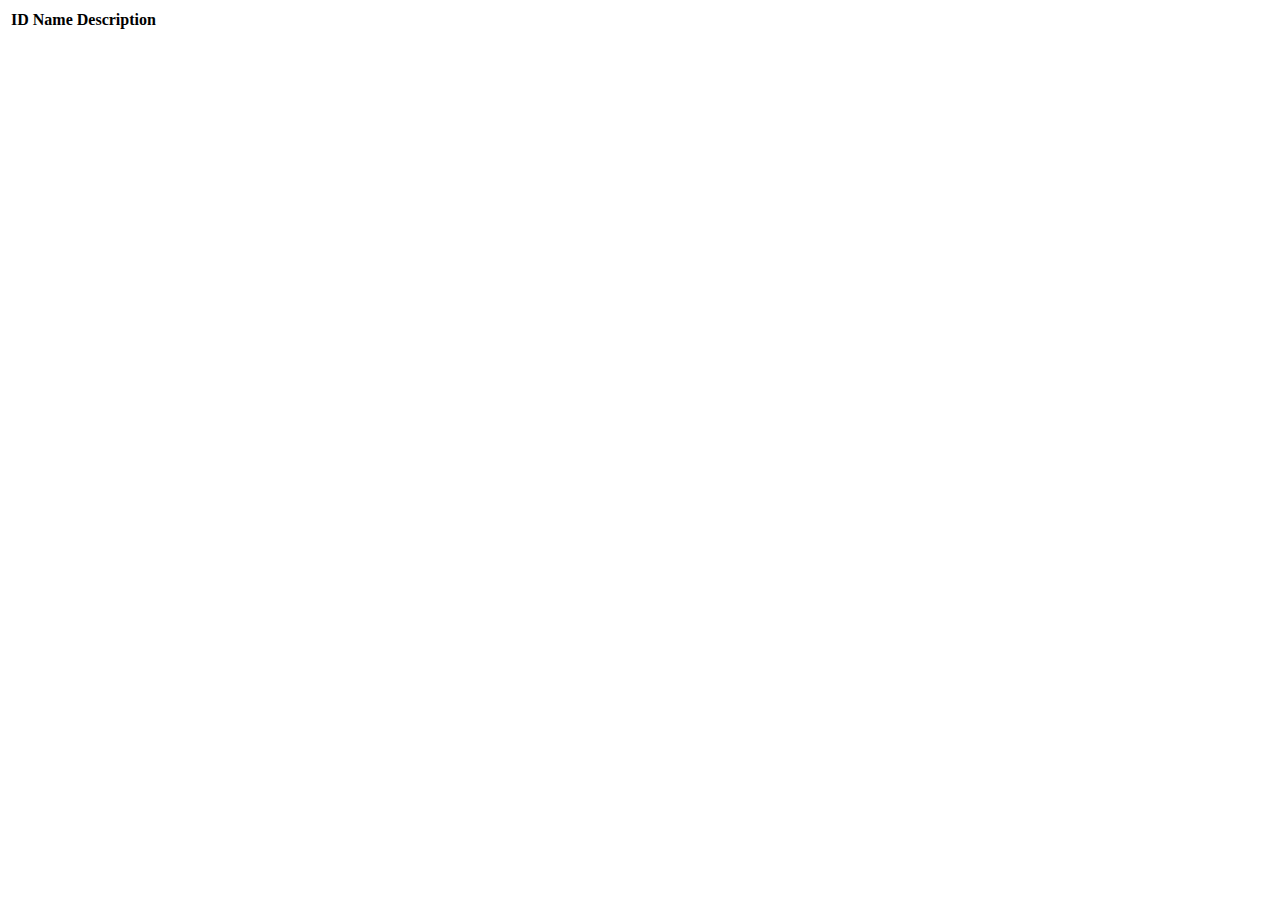
==== src/main/resources/templates/events/index.html @ 85dc3c3b "-m "added model binding"" ====
<!DOCTYPE html>
<html lang="en" xmlns:th="http://www.thymeleaf.org/">
<head th:replace="fragments :: head"></head>
<body>

<header th:replace="fragments :: header"></header>

<table class="table table-striped">
    <thead>
        <tr>
            <th>ID</th>
            <th>Name</th>
            <th>Description</th>
        </tr>
    </thead>
    <tr th:each="event : ${events}">
        <td th:text="${event.id}"></td>
        <td th:text="${event.name}"></td>
        <td th:text="${event.description}"></td>
    </tr>
</table>

</body>
</html>
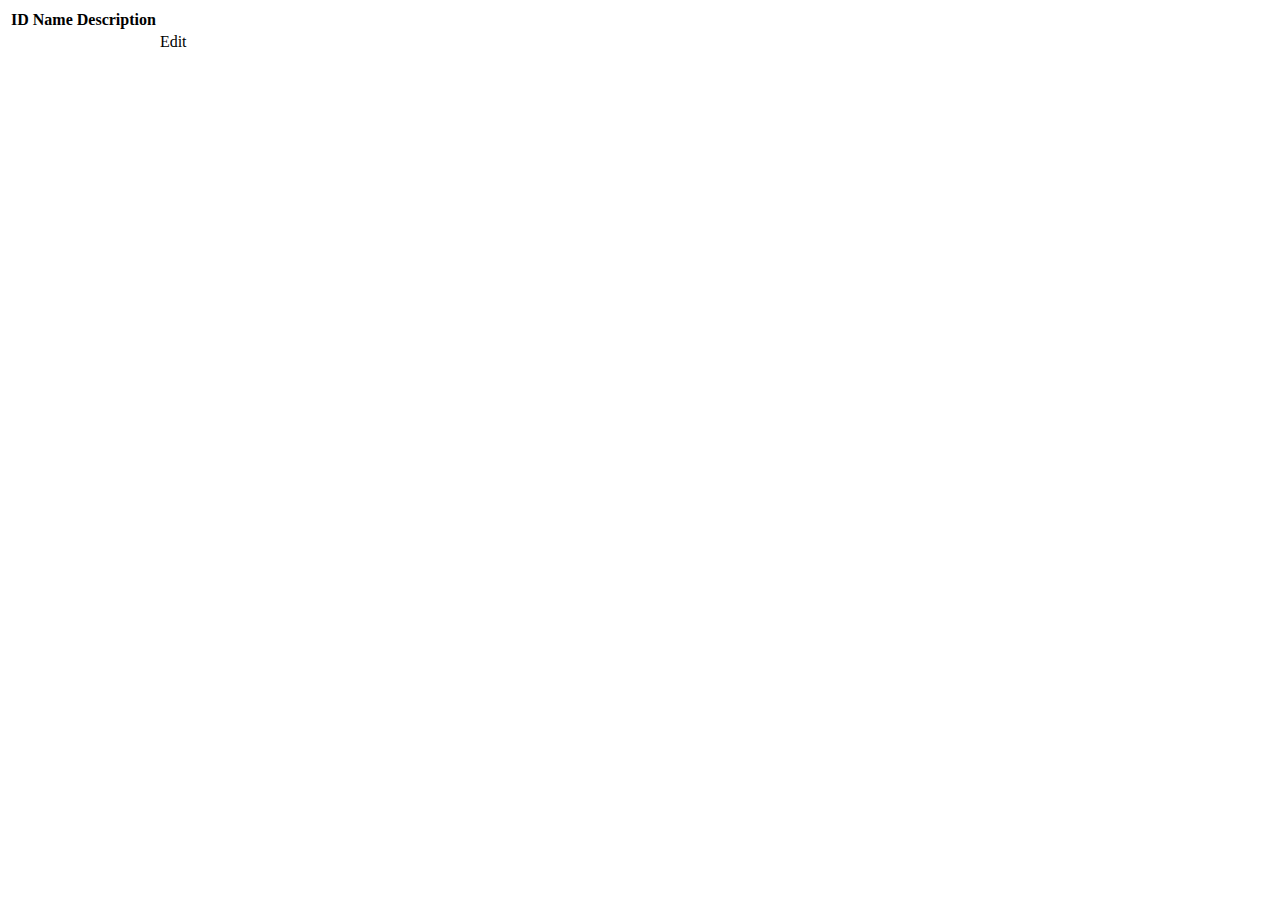
==== commit b1b4ab57: "-m "added edit Event"" ====
--- a/src/main/resources/templates/events/index.html
+++ b/src/main/resources/templates/events/index.html
@@ -17,6 +17,9 @@
         <td th:text="${event.id}"></td>
         <td th:text="${event.name}"></td>
         <td th:text="${event.description}"></td>
+        <td>
+            <a th:href="@{/events/edit/{id}(id=${event.id})}">Edit</a>
+        </td>
     </tr>
 </table>
 
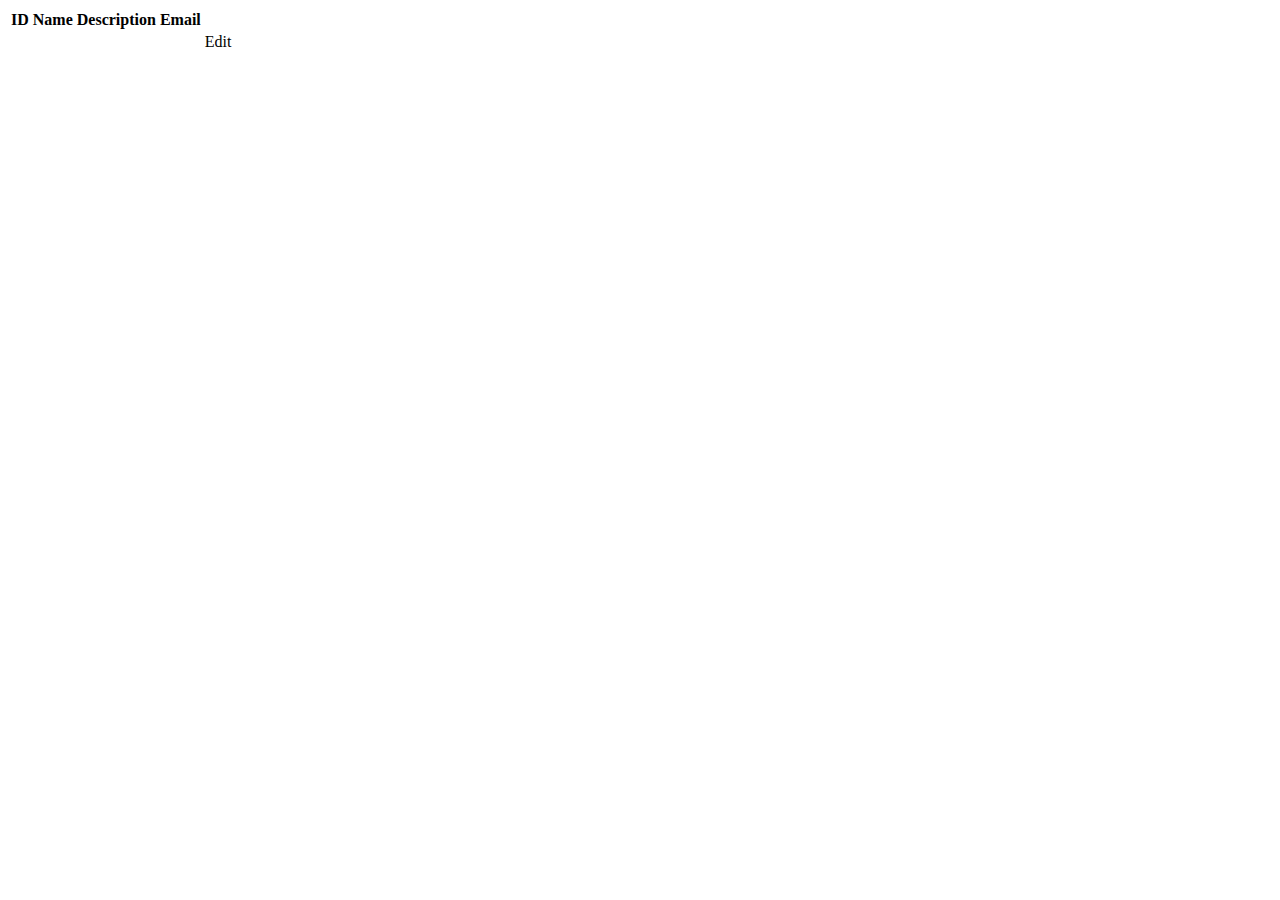
==== commit 1d1d9e77: "-m "added validation"" ====
--- a/src/main/resources/templates/events/index.html
+++ b/src/main/resources/templates/events/index.html
@@ -11,12 +11,14 @@
             <th>ID</th>
             <th>Name</th>
             <th>Description</th>
+            <th>Email</th>
         </tr>
     </thead>
     <tr th:each="event : ${events}">
         <td th:text="${event.id}"></td>
         <td th:text="${event.name}"></td>
         <td th:text="${event.description}"></td>
+        <td th:text="${event.contactEmail}"></td>
         <td>
             <a th:href="@{/events/edit/{id}(id=${event.id})}">Edit</a>
         </td>
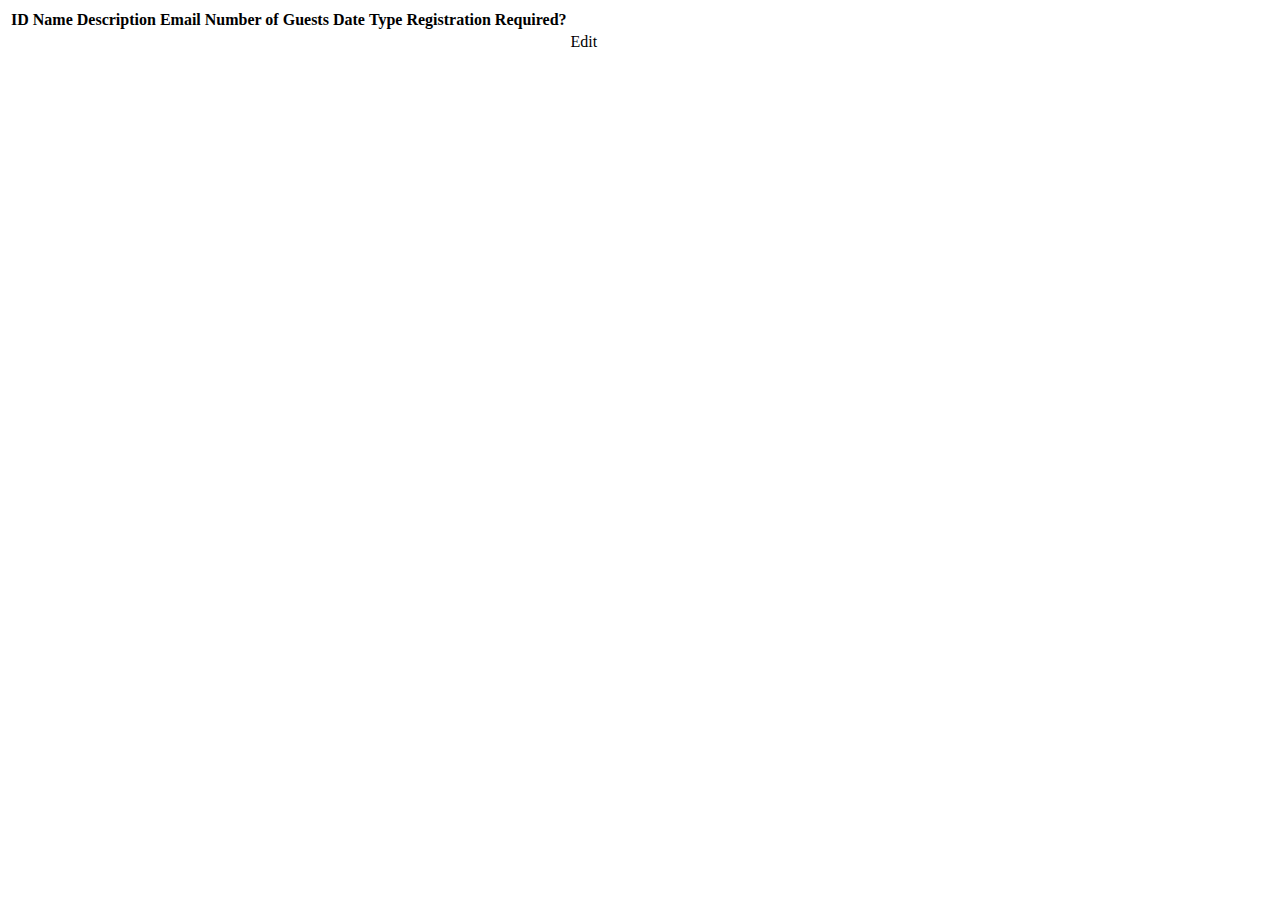
==== commit 1c60d9fc: "-m "added implementations"" ====
--- a/src/main/resources/templates/events/index.html
+++ b/src/main/resources/templates/events/index.html
@@ -12,6 +12,10 @@
             <th>Name</th>
             <th>Description</th>
             <th>Email</th>
+            <th>Number of Guests</th>
+            <th>Date</th>
+            <th>Type</th>
+            <th>Registration Required?</th>
         </tr>
     </thead>
     <tr th:each="event : ${events}">
@@ -19,6 +23,10 @@
         <td th:text="${event.name}"></td>
         <td th:text="${event.description}"></td>
         <td th:text="${event.contactEmail}"></td>
+        <td th:text="${event.numberOfGuests}"></td>
+        <td th:text="${date}"></td>
+        <td th:text="${event.type.displayName}"></td>
+        <td th:text="Yes"></td>
         <td>
             <a th:href="@{/events/edit/{id}(id=${event.id})}">Edit</a>
         </td>
